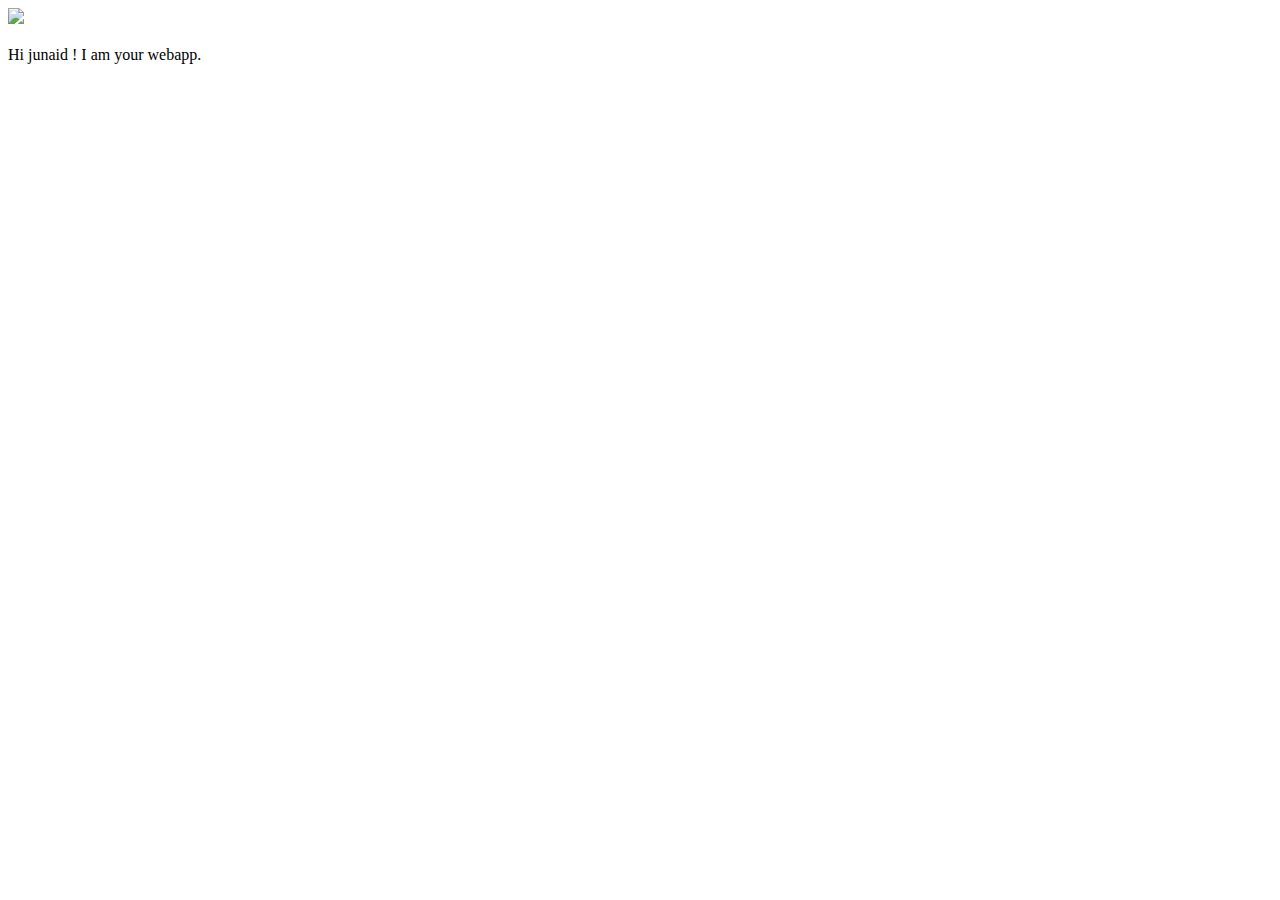
==== ui/index.html @ 5c52996c "[imad-console] Updates ui/index.html" ====
<!doctype html>
<html>
    <head>
        <link href="/ui/style.css" rel="stylesheet" />
    </head>
    <body>
        <div class="center">
            <img src="/ui/madi.png" class="img-medium"/>
        </div>
        <br>
        <div class="center text-big bold">
            Hi junaid ! I am your webapp.
        </div>
        <script type="text/javascript" src="/ui/main.js">
        </script>
    </body>
</html>
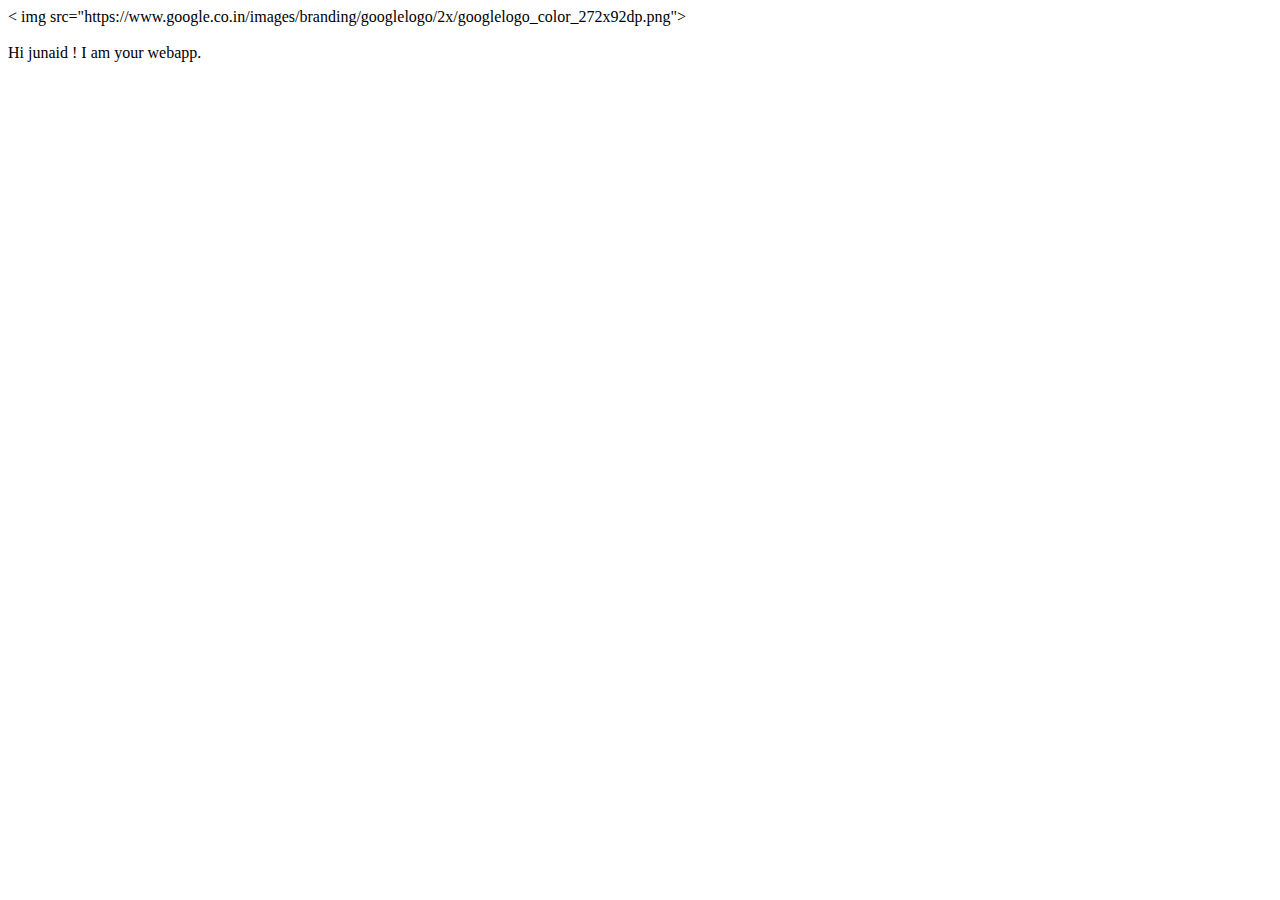
==== commit 3a9a7054: "[imad-console] Updates ui/index.html" ====
--- a/ui/index.html
+++ b/ui/index.html
@@ -5,8 +5,9 @@
     </head>
     <body>
         <div class="center">
-            <img src="/ui/madi.png" class="img-medium"/>
-        </div>
+           <!-- <img src="/ui/madi.png" class="img-medium"/> -->
+           < img src="https://www.google.co.in/images/branding/googlelogo/2x/googlelogo_color_272x92dp.png">
+           </div>
         <br>
         <div class="center text-big bold">
             Hi junaid ! I am your webapp.
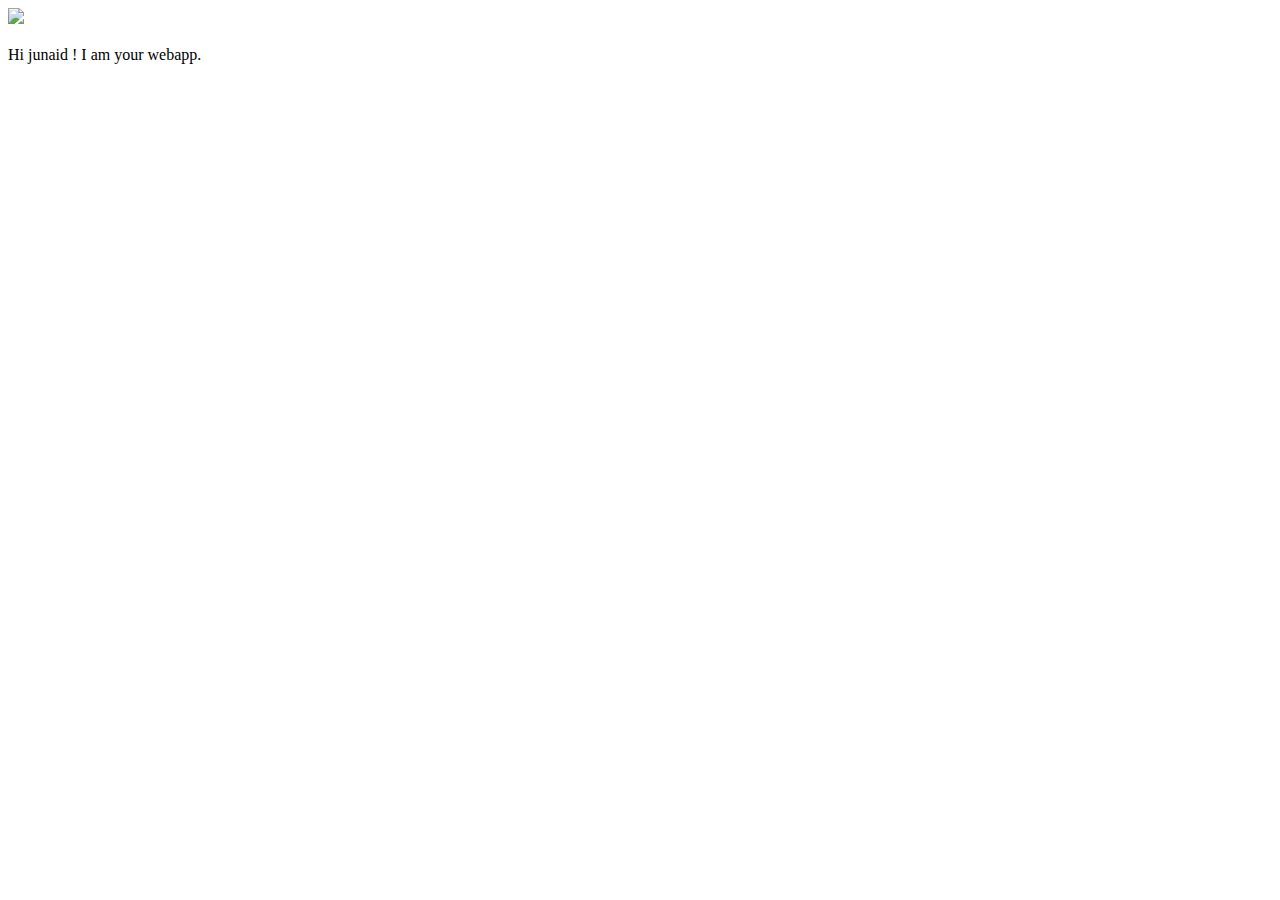
==== commit 50988672: "[imad-console] Updates ui/index.html" ====
--- a/ui/index.html
+++ b/ui/index.html
@@ -6,7 +6,7 @@
     <body>
         <div class="center">
            <!-- <img src="/ui/madi.png" class="img-medium"/> -->
-           < img src="https://www.google.co.in/images/branding/googlelogo/2x/googlelogo_color_272x92dp.png">
+           <img src="https://www.google.co.in/images/branding/googlelogo/2x/googlelogo_color_272x92dp.png"/>
            </div>
         <br>
         <div class="center text-big bold">
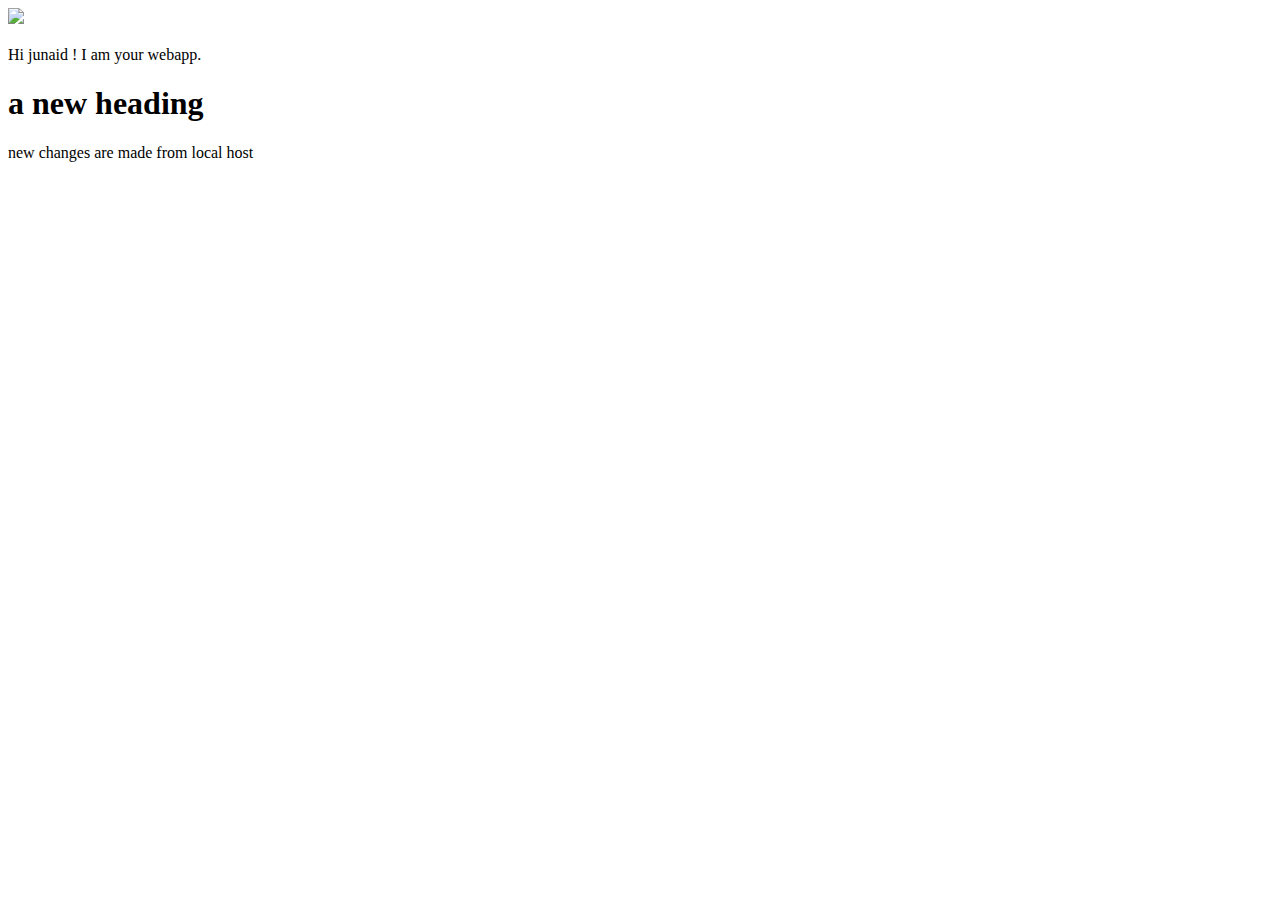
==== commit 70613cc6: "made some changes locally" ====
--- a/ui/index.html
+++ b/ui/index.html
@@ -5,12 +5,14 @@
     </head>
     <body>
         <div class="center">
-           <!-- <img src="/ui/madi.png" class="img-medium"/> -->
-           <img src="https://www.google.co.in/images/branding/googlelogo/2x/googlelogo_color_272x92dp.png"/>
+           <!-- <img src="/ui/madi.png" class="img-medium "/> -->
+           <img src ="https://www.google.co.in/images/branding/googlelogo/2x/googlelogo_color_272x92dp.png"/>
            </div>
         <br>
         <div class="center text-big bold">
             Hi junaid ! I am your webapp.
+	<h1>a new heading</h1>
+	new changes are made from local host
         </div>
         <script type="text/javascript" src="/ui/main.js">
         </script>
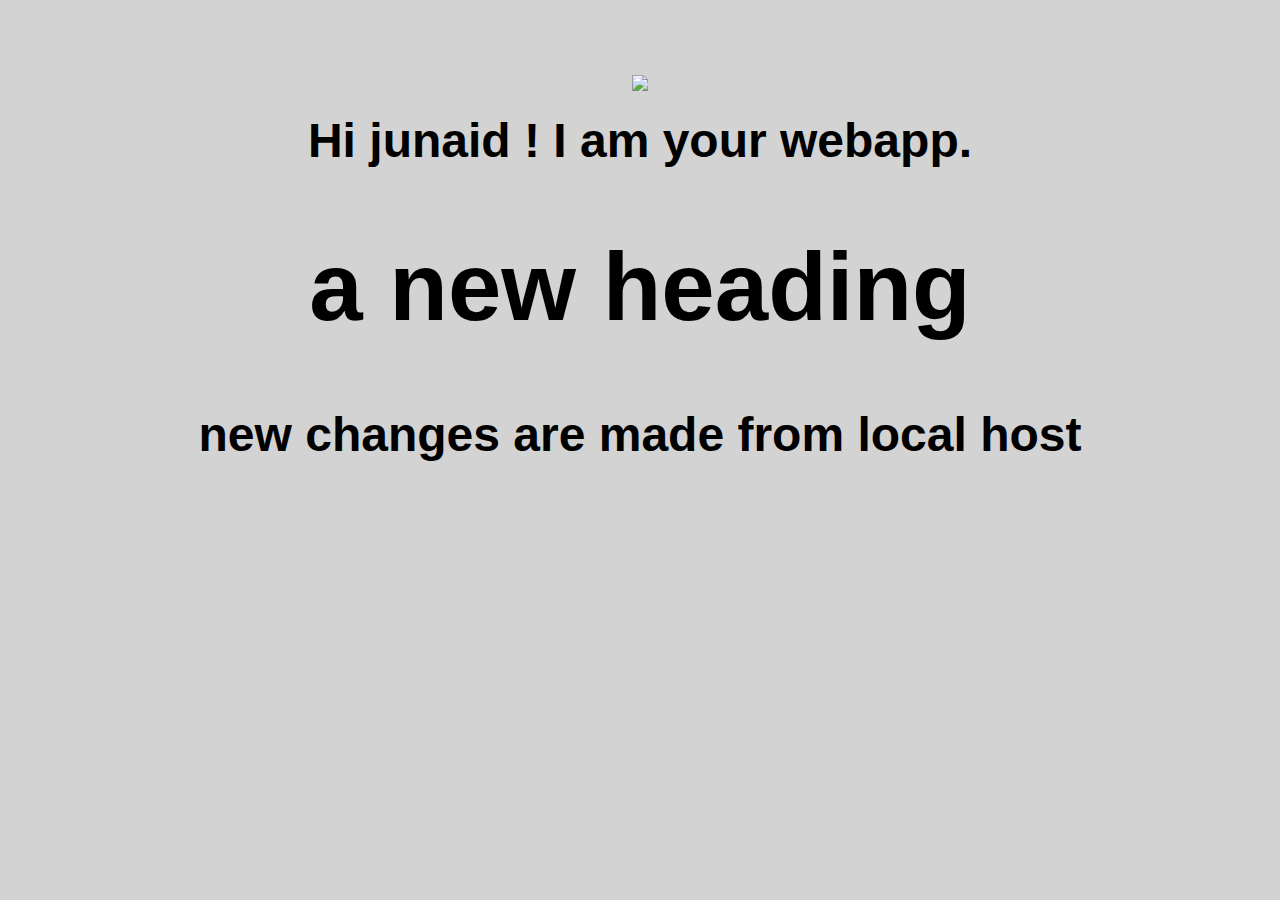
==== commit 760b76cd: "[imad-console] Updates ui/index.html" ====
--- a/ui/index.html
+++ b/ui/index.html
@@ -14,7 +14,9 @@
 	<h1>a new heading</h1>
 	new changes are made from local host
         </div>
-        <script type="text/javascript" src="/ui/main.js">
+        <script >
+            alert('hi ,i got java script');
         </script>
+
     </body>
 </html>
--- a/ui/style.css
+++ b/ui/style.css
@@ -0,0 +1,28 @@
+body {
+    font-family: sans-serif;
+    background-color: lightgrey;
+    margin-top: 75px;
+}
+
+.center {
+    text-align: center;
+}
+
+.text-big {
+    font-size: 300%;
+}
+
+.bold {
+    font-weight: bold;
+}
+
+.img-medium {
+    height: 200px;
+}
+
+.c {
+    color:blue;
+    margin :0 auto;
+    font-family:aelvetica;
+    padding:50px;
+}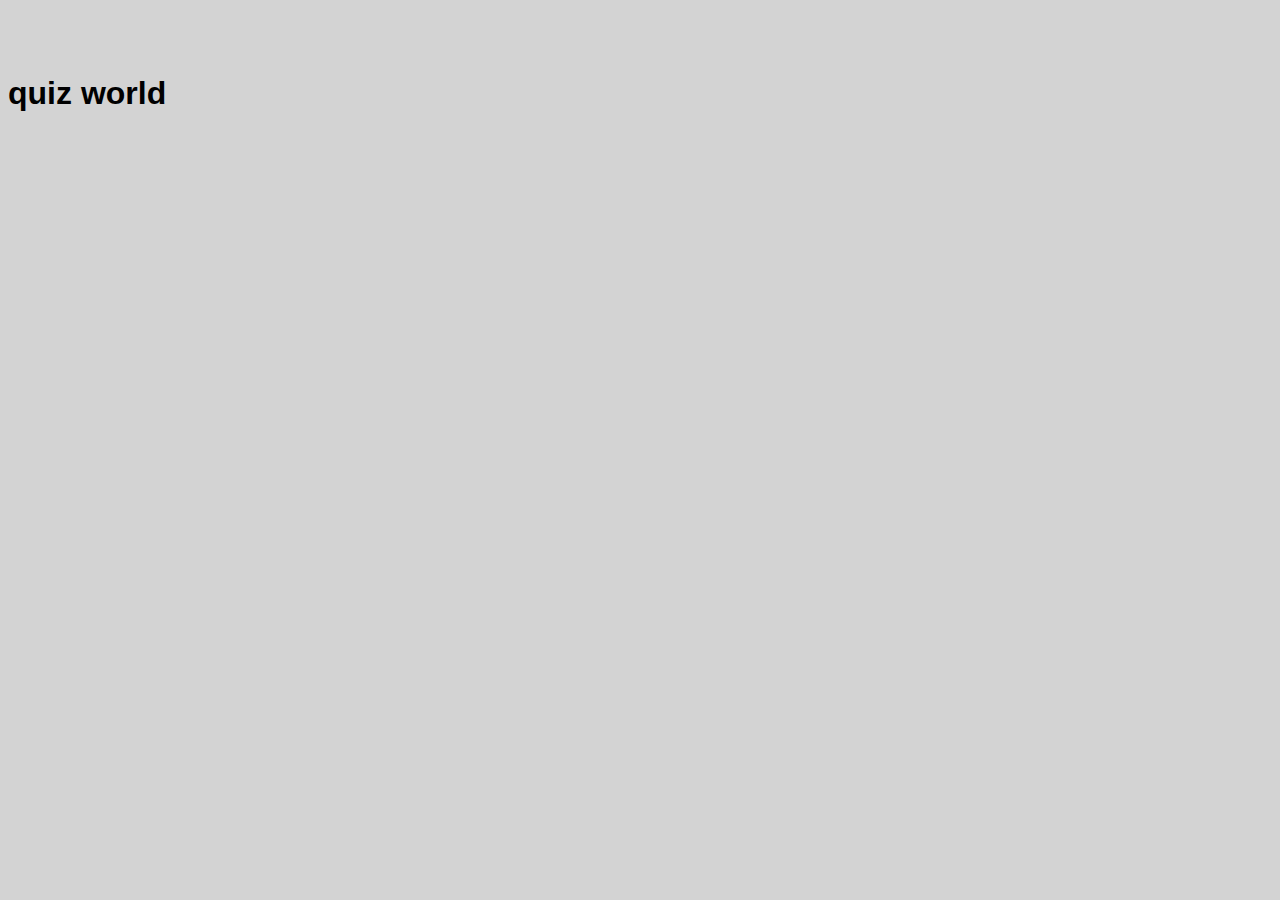
==== commit 202b1c8a: "[imad-console] Updates ui/index.html" ====
--- a/ui/index.html
+++ b/ui/index.html
@@ -4,19 +4,12 @@
         <link href="/ui/style.css" rel="stylesheet" />
     </head>
     <body>
-        <div class="center">
-           <!-- <img src="/ui/madi.png" class="img-medium "/> -->
-           <img src ="https://www.google.co.in/images/branding/googlelogo/2x/googlelogo_color_272x92dp.png"/>
-           </div>
-        <br>
-        <div class="center text-big bold">
-            Hi junaid ! I am your webapp.
-	<h1>a new heading</h1>
-	new changes are made from local host
+        <div class="head">
+            <h1>quiz world</h1>
         </div>
-        <script >
-            alert('hi ,i got java script');
-        </script>
+           
+    
+        
 
     </body>
 </html>
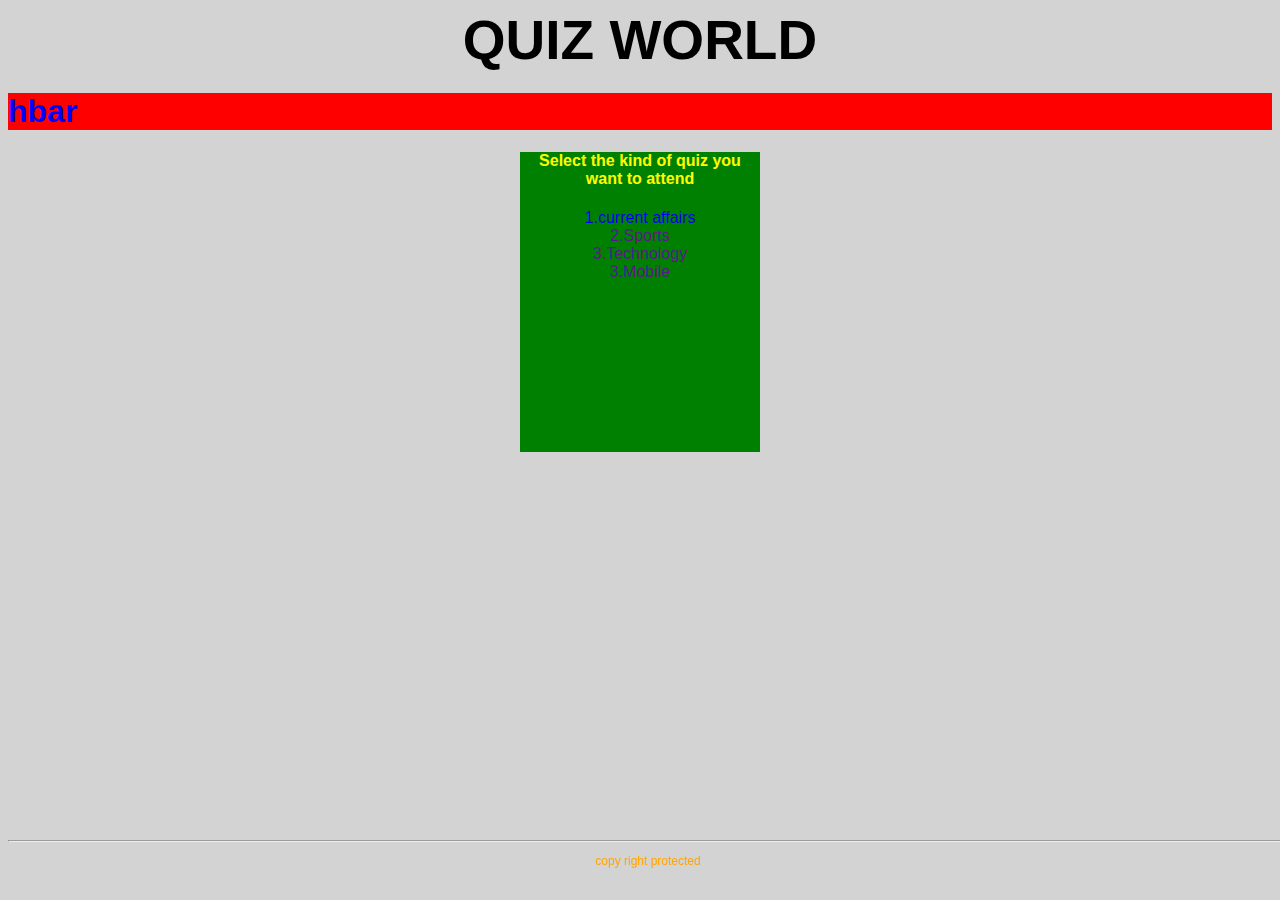
==== commit 8de9bc9a: "[imad-console] Updates ui/index.html" ====
--- a/ui/index.html
+++ b/ui/index.html
@@ -2,14 +2,32 @@
 <html>
     <head>
         <link href="/ui/style.css" rel="stylesheet" />
+        <script type="text/javascript" src="/ui/main.js"></script>
     </head>
     <body>
-        <div class="head">
-            <h1>quiz world</h1>
+        <div class="heading">
+           <h1 id="name">QUIZ WORLD</h1>
         </div>
-           
-    
+        <div class="hbar">
+				<h1>hbar</h2>
+	</div>
+	
+        <div class="menu">
+            <h4>Select the kind of quiz you want to attend</h4>
+            <div class="id">
+                 <a href ="/z" >1.current affairs</a><br>
+		 <a href url="#" >2.Sports</a><br>
+ 		 <a href url="#" >3.Technology</a><br>
+		 <a href url="#" >3.Mobile</a><br>
+ 	    </div>
+	</div>
         
+        <div class="foot">
+             <hr>
+             <div class ="text">
+                     <p>copy right protected</p>
+             </div>
+	</div>
 
     </body>
-</html>
+</html>--- a/ui/style.css
+++ b/ui/style.css
@@ -1,28 +1,43 @@
 body {
     font-family: sans-serif;
     background-color: lightgrey;
-    margin-top: 75px;
+    
+}
+#name{
+    margin-top:2px;
+    font-size:55px;
+    text-align:center;
+    margin-bottom:2px;
+}
+.hbar{
+    background-color:red;
+    color:blue;
+}
+.menu{
+  width:240px;
+  height:300px;
+  text-align:center;
+  background-color:green;
+  color:yellow;
+  margin:auto;
+}
+.id a{
+ padding-bottom:10px;
+ text-decoration:none;
+}
+.foot{
+    position:fixed;
+    bottom:20px;
+	width:100%;
+    
+}
+.text{
+  font-size:12px;
+  color:orange;
+  text-align:center;
+}
+.question{
+background-color:yellow;
+color:blue;
 }
 
-.center {
-    text-align: center;
-}
-
-.text-big {
-    font-size: 300%;
-}
-
-.bold {
-    font-weight: bold;
-}
-
-.img-medium {
-    height: 200px;
-}
-
-.c {
-    color:blue;
-    margin :0 auto;
-    font-family:aelvetica;
-    padding:50px;
-}